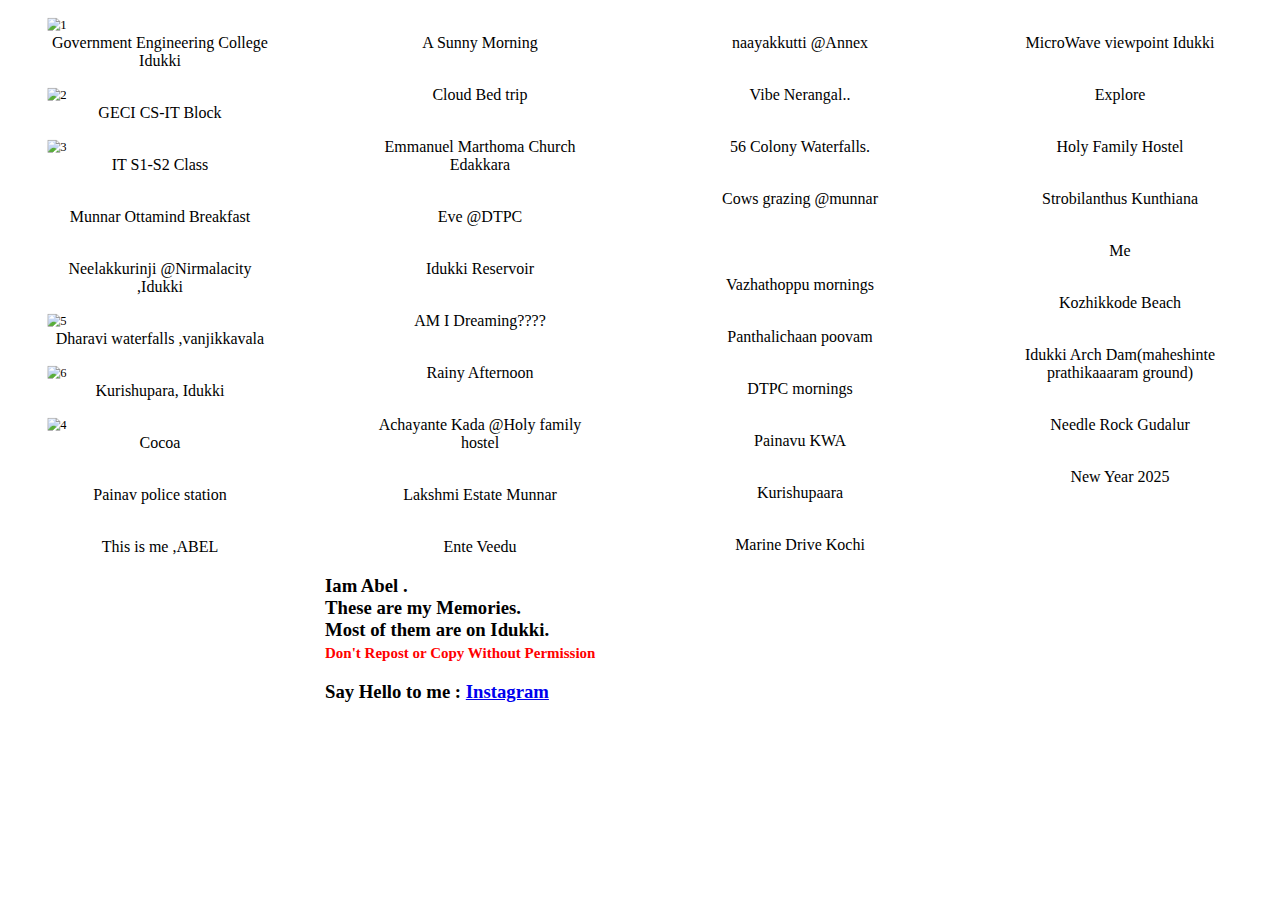
==== pic.html @ f51004e4 "added responsive" ====
<!DOCTYPE html>
<html lang="en">
<head>
    <meta charset="UTF-8">
    <meta name="viewport" content="width=device-width, initial-scale=1.0">
    <title>Document</title>
    <link rel="stylesheet" href="pics.css">
</head>
<body>
    <div class="container">
        <div class="section">
           <figure><img src="20240403_173956.jpg" alt="1"><figcaption>Government Engineering College Idukki</figcaption></figure> 
            <figure><img src="20230915_131024.jpg" alt="2"><figcaption>GECI CS-IT Block</figcaption></figure>
            <figure><img src="20231006_123444.jpg" alt="3"><figcaption>IT S1-S2 Class</figcaption></figure>
           <figure> <img src="20241011_103517.jpg" alt=""><figcaption>Munnar Ottamind Breakfast</figcaption></figure>
            <figure><img src="20240810_151117.jpg" alt=""><figcaption>Neelakkurinji @Nirmalacity ,Idukki</figcaption></figure>
            <figure><img src="20231008_154018.jpg" alt="5"><figcaption>Dharavi waterfalls ,vanjikkavala </figcaption></figure>
            <figure><img src="20240614_065947.jpg" alt="6"><figcaption>Kurishupara, Idukki</figcaption></figure>
            <figure><img src="20231008_153308.jpg" alt="4"><figcaption>Cocoa </figcaption></figure>
            <figure><img src="20241214_202905.jpg" alt=""><figcaption>Painav police station</figcaption></figure>
            <figure><img src="20241005_161409.jpg" alt=""><figcaption>This is me ,ABEL</figcaption></figure>
        </div>
        <div class="section">
            <figure><img src="20241001_073510.jpg" alt=""><figcaption>A Sunny Morning</figcaption></figure>
            <figure><img src="20240614_074454.jpg" alt=""><figcaption>Cloud Bed trip</figcaption></figure>
            <figure><img src="20231022_112811 1.jpg" alt=""><figcaption>Emmanuel Marthoma Church Edakkara</figcaption></figure>
            <figure><img src="20241206_180529.jpg" alt=""><figcaption>Eve @DTPC</figcaption></figure>
            <figure><img src="20240810_145415.jpg" alt=""><figcaption>Idukki Reservoir</figcaption></figure>
            <figure><img src="20240402_161528.jpg" alt=""><figcaption>AM I Dreaming????</figcaption></figure>
            <figure><img src="20240625_133205.jpg" alt=""><figcaption>Rainy Afternoon</figcaption></figure>
            <figure><img src="20231017_074416.jpg" alt=""><figcaption>Achayante Kada @Holy family hostel</figcaption></figure>
            <figure><img src="munnarDiaries.jpg" alt=""><figcaption>Lakshmi Estate Munnar</figcaption></figure>
            <figure><img src="20240625_133406.jpg" alt=""><figcaption>Ente Veedu</figcaption></figure>
            <div class="about"><h3>Iam Abel .<br>These are my Memories.<br>Most of them are on Idukki.<br><strong style="color: red;font-size: 15px;">Don't Repost or Copy Without Permission</strong></h3>
            <h3 style="font-family:cursive;">Say Hello to me : <a href="https://www.instagram.com/abel.stories/">Instagram</a></h3>
            </div>
        </div>
        <div class="section">
            <figure><img src="20241019_162830 1.jpg" alt=""><figcaption>naayakkutti @Annex  </figcaption></figure>
            <figure><img src="20241010_172558.jpg" alt=""><figcaption>Vibe Nerangal..</figcaption></figure>
            <figure><img src="IMG_20241207_160356.jpg" alt=""><figcaption>56 Colony Waterfalls.</figcaption></figure>
            <figure><img src="20241011_105225.jpg" alt=""><figcaption>Cows grazing @munnar</figcaption></figure>
            <figure><img src="20241214_202905.jpg" alt=""><figcaption></figcaption></figure>
            <figure><img src="20231019_063845 1.jpg" alt=""><figcaption>Vazhathoppu mornings</figcaption></figure>
            <figure><img src="20241010_172558.jpg" alt=""><figcaption>Panthalichaan poovam</figcaption></figure>
            <figure><img src="20241113_071102.jpg" alt=""><figcaption>DTPC mornings</figcaption></figure>
            <figure><img src="20241027_062714.jpg" alt=""><figcaption>Painavu KWA</figcaption></figure>
            <figure><img src="20240526_174523.jpg" alt=""><figcaption>Kurishupaara</figcaption></figure>
            <figure><img src="q.jpg" alt=""><figcaption>Marine Drive Kochi</figcaption></figure>
        </div>
        <div class="section">
            <figure><img src="20240724_162714.jpg" alt=""><figcaption>MicroWave viewpoint Idukki</figcaption></figure>
            <figure><img src="20250222_081533.jpg" alt=""><figcaption>Explore</figcaption></figure>
            <figure><img src="20240502_185059.jpg" alt=""><figcaption>Holy Family Hostel</figcaption></figure>
            <figure><img src="20240810_145954.jpg" alt=""><figcaption>Strobilanthus Kunthiana</figcaption></figure>
           <figure><img src="20241005_161409.jpg" alt=""><figcaption>Me</figcaption></figure>
            <figure><img src="20241103_092419.jpg" alt=""><figcaption>Kozhikkode Beach</figcaption></figure>
            <figure><img src="20240603_175450.jpg" alt=""><figcaption>Idukki Arch Dam(maheshinte prathikaaaram ground)</figcaption></figure>
            <figure><img src="20241225_170546.jpg" alt=""><figcaption>Needle Rock Gudalur</figcaption></figure>
            <figure><img src="m.jpg" alt=""><figcaption>New Year 2025</figcaption></figure>
        </div></div></body></html>
---- pics.css ----
*{
    box-sizing: border-box;
}
body{
    margin:0;
    background-color:white;
}
.container{
    display: flex;
    flex-wrap: wrap;
}
.section{
    flex: 25%;
    padding: 0px 5px;
}
img{
    width: 100%;
    border-radius: 0;
    padding-left: 0px;
    transform: scale(.8);
}
img:hover{
    transform: scale(1.1);
    transition: .4s ease-in;
    border-radius: 5px;
    flex: 100%;
}
.section about{
    width: auto;
    height: auto;
    font-family: monospace;
    font-size: 1vw;
    color: black;
    background-color: transparent;
}
figcaption{
    text-align: center;
    font-family: serif;
    font-weight: 500;
}
@media (max-width:991px) {
    .section{
        flex: calc(100/3);
    }
    figcaption{
        text-align: center;
    }
}
@media (max-width:767px) {
    .section{
        flex: 50%;
    }
    figcaption{
        text-align: center;
    }
}
@media (max-width:767px) {
    .section{
        flex: 100%;
    }
    figcaption{
        text-align: center;
    }
}
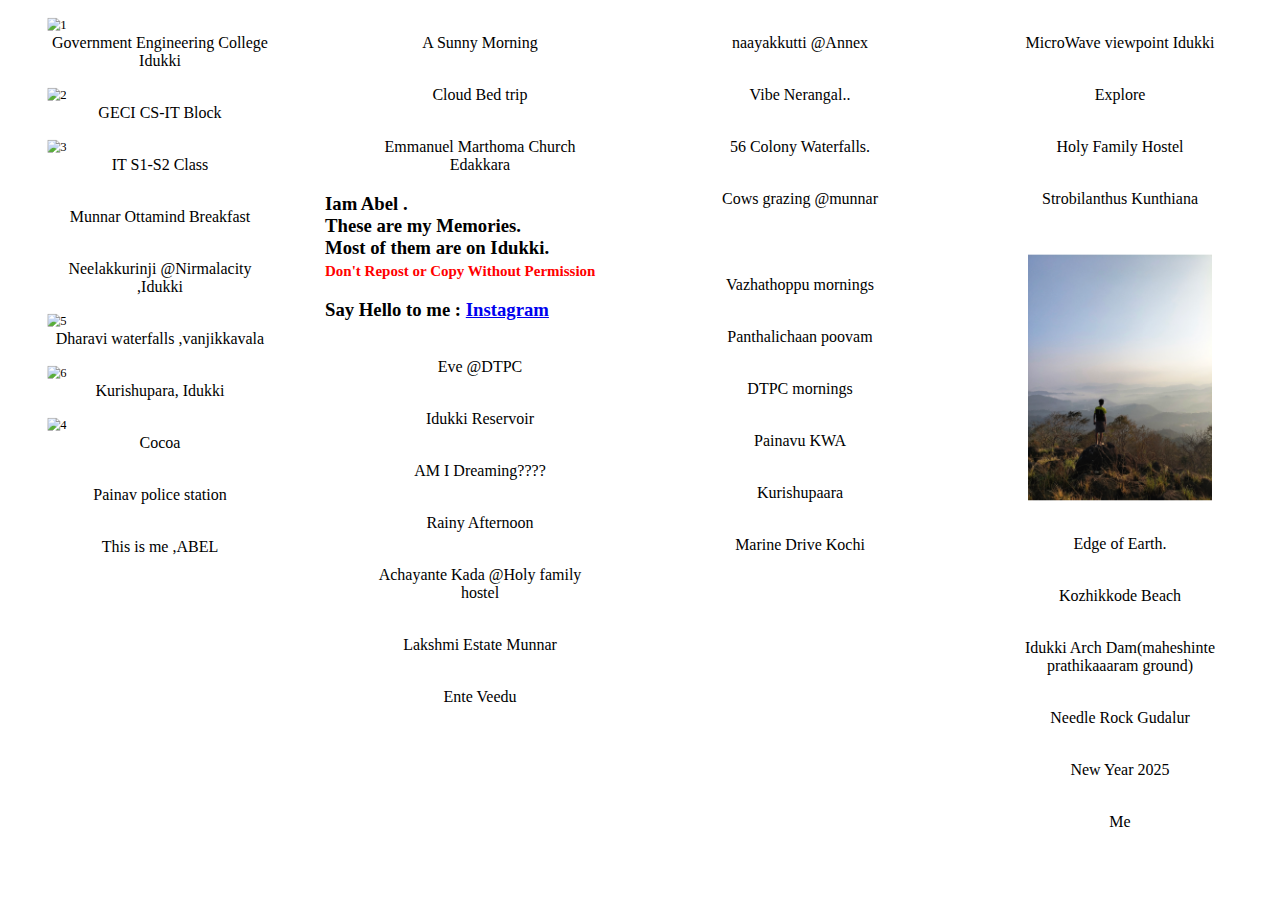
==== commit 2154603f: "responsive" ====
--- a/pic.html
+++ b/pic.html
@@ -24,6 +24,9 @@
             <figure><img src="20241001_073510.jpg" alt=""><figcaption>A Sunny Morning</figcaption></figure>
             <figure><img src="20240614_074454.jpg" alt=""><figcaption>Cloud Bed trip</figcaption></figure>
             <figure><img src="20231022_112811 1.jpg" alt=""><figcaption>Emmanuel Marthoma Church Edakkara</figcaption></figure>
+            <div class="about"><h3>Iam Abel .<br>These are my Memories.<br>Most of them are on Idukki.<br><strong style="color: red;font-size: 15px;">Don't Repost or Copy Without Permission</strong></h3>
+                <h3 style="font-family:cursive;">Say Hello to me : <a href="https://www.instagram.com/abel.stories/">Instagram</a></h3>
+                </div>
             <figure><img src="20241206_180529.jpg" alt=""><figcaption>Eve @DTPC</figcaption></figure>
             <figure><img src="20240810_145415.jpg" alt=""><figcaption>Idukki Reservoir</figcaption></figure>
             <figure><img src="20240402_161528.jpg" alt=""><figcaption>AM I Dreaming????</figcaption></figure>
@@ -31,9 +34,7 @@
             <figure><img src="20231017_074416.jpg" alt=""><figcaption>Achayante Kada @Holy family hostel</figcaption></figure>
             <figure><img src="munnarDiaries.jpg" alt=""><figcaption>Lakshmi Estate Munnar</figcaption></figure>
             <figure><img src="20240625_133406.jpg" alt=""><figcaption>Ente Veedu</figcaption></figure>
-            <div class="about"><h3>Iam Abel .<br>These are my Memories.<br>Most of them are on Idukki.<br><strong style="color: red;font-size: 15px;">Don't Repost or Copy Without Permission</strong></h3>
-            <h3 style="font-family:cursive;">Say Hello to me : <a href="https://www.instagram.com/abel.stories/">Instagram</a></h3>
-            </div>
+            
         </div>
         <div class="section">
             <figure><img src="20241019_162830 1.jpg" alt=""><figcaption>naayakkutti @Annex  </figcaption></figure>
@@ -53,11 +54,13 @@
             <figure><img src="20250222_081533.jpg" alt=""><figcaption>Explore</figcaption></figure>
             <figure><img src="20240502_185059.jpg" alt=""><figcaption>Holy Family Hostel</figcaption></figure>
             <figure><img src="20240810_145954.jpg" alt=""><figcaption>Strobilanthus Kunthiana</figcaption></figure>
-           <figure><img src="20241005_161409.jpg" alt=""><figcaption>Me</figcaption></figure>
+            <figure><img src="IMG_20250222_073545-01.jpeg" alt=""><figcaption>Edge of Earth.</figcaption></figure>
             <figure><img src="20241103_092419.jpg" alt=""><figcaption>Kozhikkode Beach</figcaption></figure>
             <figure><img src="20240603_175450.jpg" alt=""><figcaption>Idukki Arch Dam(maheshinte prathikaaaram ground)</figcaption></figure>
             <figure><img src="20241225_170546.jpg" alt=""><figcaption>Needle Rock Gudalur</figcaption></figure>
             <figure><img src="m.jpg" alt=""><figcaption>New Year 2025</figcaption></figure>
+           
+            <figure><img src="20241005_161409.jpg" alt=""><figcaption>Me</figcaption></figure>
         </div></div></body></html>
         
     
